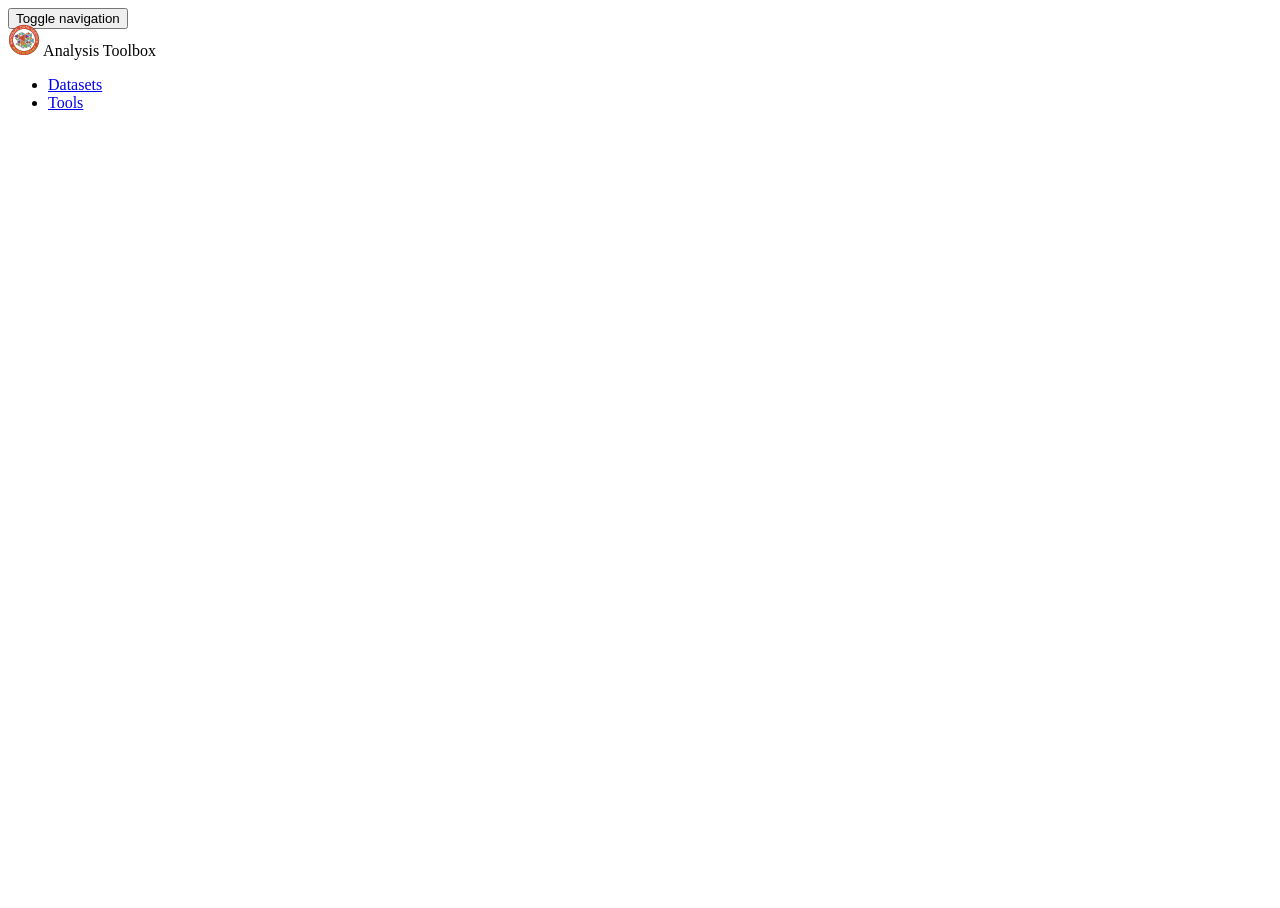
==== js/index.html @ 54827d1f "Fix /log endpoint?" ====
<!DOCTYPE html>
<!--[if lt IE 7]>      <html lang="en" ng-app="toolmgr" class="no-js lt-ie9 lt-ie8 lt-ie7"> <![endif]-->
<!--[if IE 7]>         <html lang="en" ng-app="toolmgr" class="no-js lt-ie9 lt-ie8"> <![endif]-->
<!--[if IE 8]>         <html lang="en" ng-app="toolmgr" class="no-js lt-ie9"> <![endif]-->
<!--[if gt IE 8]><!--> <html lang="en" ng-app="toolmgr" class="no-js"> <!--<![endif]-->
<head>
  <meta charset="utf-8">
  <meta http-equiv="X-UA-Compatible" content="IE=edge">
  <title>NDS Analysis Toolbox</title>
  
  <meta name="description" content="">
  <meta name="viewport" content="width=device-width, initial-scale=1, maximum-scale=1, user-scalable=no">
  
  <link rel="shortcut icon" type="image/x-icon" href="asset/favicon-16x16.png" />
    
  <!-- Import stylesheets -->
  <link rel="stylesheet" href="bower_components/html5-boilerplate/dist/css/normalize.css">
  <link rel="stylesheet" href="bower_components/html5-boilerplate/dist/css/main.css">
  <link rel="stylesheet" href="bower_components/bootstrap/dist/css/bootstrap.min.css">
  <link rel="stylesheet" href="bower_components/font-awesome/css/font-awesome.min.css">
  <link rel="stylesheet" href="app.css">
  
  <!-- Import third-party javascript -->
  <script src="bower_components/html5-boilerplate/dist/js/vendor/modernizr-2.8.3.min.js"></script>
  <script src="bower_components/jquery/dist/jquery.min.js"></script>
  <script src="bower_components/bootstrap/dist/js/bootstrap.min.js"></script>
  <script src="bower_components/lodash/dist/lodash.min.js"></script>
</head>

<body>
  <!-- -->
  <div class="container-fluid">
    <div sticky class="navbar navbar-default navbar-inverse navbar-fixed-top" role="navigation">
      <div class="container">
        <!-- Brand and toggle get grouped for better mobile display -->
        <div class="navbar-header">
          <button type="button" class="navbar-toggle" data-toggle="collapse" data-target=".navbar-collapse">
            <span class="sr-only">Toggle navigation</span>
            <span class="icon-bar"></span>
            <span class="icon-bar"></span>
            <span class="icon-bar"></span>
          </button>
          <div class="navbar-brand cursor-pointer">
            <!-- Draw the brand logo -->
            <a href="#/" class="undecorate-link">
              <img id="navBrandLogo" src="asset/favicon-32x32.png" alt="NDS" height="32" width="32"> Analysis Toolbox</sup>
            </a>
          </div>
        </div>
    
        <!-- Collect the nav links, forms, and other content for toggling -->
        <div class="collapse navbar-collapse" id="bs-example-navbar-collapse-1">
          <ul class="nav navbar-nav">
            <li><a href="#!/datasets">Datasets</a></li>
            <li><a href="#!/tools">Tools</a></li>
            <!--<li><a href="#!/instances">Instances <span ng-if="" class="sr-only">(current)</span></a></li>-->
            <!--<li><a href="#!/logs">Logs <span ng-if="" class="sr-only">(current)</span></a></li>-->
          </ul>
        </div><!-- /.navbar-collapse -->
      </div><!-- /.container-fluid -->
    </div>
  
    <!--[if lt IE 7]>
        <p class="browsehappy">You are using an <strong>outdated</strong> browser. Please <a href="http://browsehappy.com/">upgrade your browser</a> to improve your experience.</p>
    <![endif]-->
  
    <div class="container" style="margin-top:70px;" ng-view></div>
  </div>
  

  <!-- AngularJS + official modules -->
  <script src="bower_components/angular/angular.js"></script>
  <script src="bower_components/angular-route/angular-route.js"></script>
  <script src="bower_components/angular-resource/angular-resource.js"></script>
  
  <!-- ToolManager app -->
  <script src="app.js"></script>
  <!-- <script src="instances/instances.js"></script> -->
  <!-- <script src="tools/tools.js"></script> -->
  <script src="datasets/datasets.js"></script>
  <!-- <script src="logs/logs.js"></script> -->
</body>
</html>
---- js/app.css ----
/* app css stylesheet */

/* Site-wide Style Defaults
-------------------------------------------------- */

/* 
  Allow angular.js to be loaded in body, hiding cloaked elements until 
  templates compile.  The !important is important given that there may be 
  other selectors that are more specific or come later and might alter display.  
 */
[ng\:cloak], [ng-cloak], .ng-cloak {
  display: none !important;
}

/* Angular Bootstrap UI "href fix" */
.nav, .pagination, .carousel, .panel-title, .dropdown-toggle a { cursor: pointer; }

/* Fix that silly blue border around accordion headers */
.accordion-toggle:focus{outline: none;}

/*change breadcrumb separator to raquo symbol*/
.breadcrumb > li + li:before {
     content: "\2215\00A0";
     color: #aaa;
}

.btn {
  border-radius:5px;
}

@media (min-width: 768px) {
  #cardRow {
    display: table;
    table-layout: fixed;
    width: 100%;
  }

  #cardRow [class^="col-"] {
    display: table-cell;
    float: none;
  }
}

.card {
  border-radius:2px !important;
}

.thumbnail {
  top:0;
  position:relative;
  padding-top:0;
  border: 1px solid gray;
  border-radius:6px;
  width:100%;
  padding-bottom:1px;
  -webkit-box-shadow: 3px 6px 12px -5px rgba(0,0,0,0.5);
  -moz-box-shadow: 3px 6px 12px -5px rgba(0,0,0,0.5);
  box-shadow: 3px 6px 12px -5px rgba(0,0,0,0.5);
}

.terminal {
  float: left;
  border: #000 solid 5px;
  font-family: "DejaVu Sans Mono", "Liberation Mono", monospace;
  font-size: 14px;
  color: #f0f0f0;
  background: #000;
}

.terminal-cursor {
  color: #000;
  background: #f0f0f0;
}

.popover {
  max-width:200px;
}

.popover-content {
  width:200px;
}

/* Useful helpers
-------------------------------------------------- */

.badge {
  margin-left:4px;  
}

.border-nds-thin {
  border: 1px solid #ccc !important;
  border-radius: 16px !important;
  margin:20px;
  padding:10px;
}

.border-nds {
  border: 3px solid #ccc !important;
  border-radius: 16px !important;
  margin: 15px 0 15px 0;
  padding:10px;
  width:auto !important;
  height:100% !important;
  border-bottom:none;
}

.cursor-pointer {
  cursor: pointer;
}

.fill-height {
  height:100% !important;
  min-height: 100% !important;
}

.fill-width {
  width:100% !important;
}

.flush-border {
  border-radius:0px;
  margin:0;
  padding:0;
}

.text-center {
  text-align:center !important;
  vertical-align: middle !important; 
}

.helper-text {
  border:dashed;
  text-align:center;
  padding-top:100px;
  padding-bottom:100px;
  vertical-align:middle;
  height:100%;
}

tags-input .host {
  margin:0px;
  padding:0px;
}

html,body {
    height:100%;
}

.legend-fix { 
   border: none;
   width:auto !important;
}

.margin-left-right-120 {
  display: block;
  margin-left: 120px;
  margin-right: 120px;
}

.support-link {
  margin: 15px;
}

.top-margin {
  margin-top:15px;
}

.undecorate-link {
  text-decoration:none !important;
  color:inherit !important;
}

/* Browse Happy styles
-------------------------------------------------- */
.browsehappy {
	display:block;
	width:100%;
	height:100px;
	background-color:#f2dede;
	margin: 0 0 10px;
	font-family: "Helvetica Neue",Helvetica,Arial,sans-serif;
	font-size: 22px;
	line-height: 1.4;
	color: #333;
	vertical-align:middle;
}
.browsehappy span{
	vertical-align:middle;
	margin: 0 20px 0 20px;
	background:url("https://cdn.rawgit.com/alrra/browser-logos/master/internet-explorer/internet-explorer_64x64.png") no-repeat;
	height:64px;
	width:64px;
	display:inline-block;
}

/* Specific id styles
-------------------------------------------------- */

#appContent {
  margin-bottom:70px;
}

#dashHeader {
  margin-left:-15px;
  margin-right:-15px;
  padding-top:5px;
  padding-left:15px;
  padding-bottom:5px;
}

#footer {
 position:fixed;
 left:0px;
 bottom:0px;
 height:70px;
 width:100%;
 background:#a8a8a1;
}

#logBody {
  height: 400px;
}

#loginPanel {
  margin: 10% auto;
  max-width:400px;
  -webkit-box-shadow: 7px 10px 29px -5px rgba(0,0,0,0.75);
  -moz-box-shadow: 7px 10px 29px -5px rgba(0,0,0,0.75);
  box-shadow: 7px 10px 29px -5px rgba(0,0,0,0.75);
}

#navbar {
  margin: 50px;
}

#navBrandLogo {
  margin-top:-5px;
}

#cardButtonBar {
  margin:0;
  padding:0;
  border-top:1px dotted lightgray;
}

#typeField {
  border-radius: 4px 0 0 4px;
  -webkit-appearance: none;
}

#checkboxAddon {
   margin: 0;
}

#supportLinks {
   margin:50px 125px 50px 125px;
}


.showbox {
  position: absolute;
  top: 0;
  bottom: 0;
  left: 0;
  right: 0;
  padding: 5%;
}

.loader {
  position: relative;
  margin: 0 auto;
  width: 100px;
}
.loader:before {
  content: '';
  display: block;
  padding-top: 100%;
}

.circular {
  animation: rotate 2s linear infinite;
  height: 100%;
  transform-origin: center center;
  width: 100%;
  position: absolute;
  top: 0;
  bottom: 0;
  left: 0;
  right: 0;
  margin: auto;
}

.path {
  stroke-dasharray: 1, 200;
  stroke-dashoffset: 0;
  animation: dash 1.5s ease-in-out infinite, color 6s ease-in-out infinite;
  stroke-linecap: round;
}

@keyframes rotate {
  100% {
    transform: rotate(360deg);
  }
}
@keyframes dash {
  0% {
    stroke-dasharray: 1, 200;
    stroke-dashoffset: 0;
  }
  50% {
    stroke-dasharray: 89, 200;
    stroke-dashoffset: -35px;
  }
  100% {
    stroke-dasharray: 89, 200;
    stroke-dashoffset: -124px;
  }
}
@keyframes color {
  100%,
  0% {
    stroke: #d62d20;
  }
  40% {
    stroke: #0057e7;
  }
  66% {
    stroke: #008744;
  }
  80%,
  90% {
    stroke: #ffa700;
  }
}
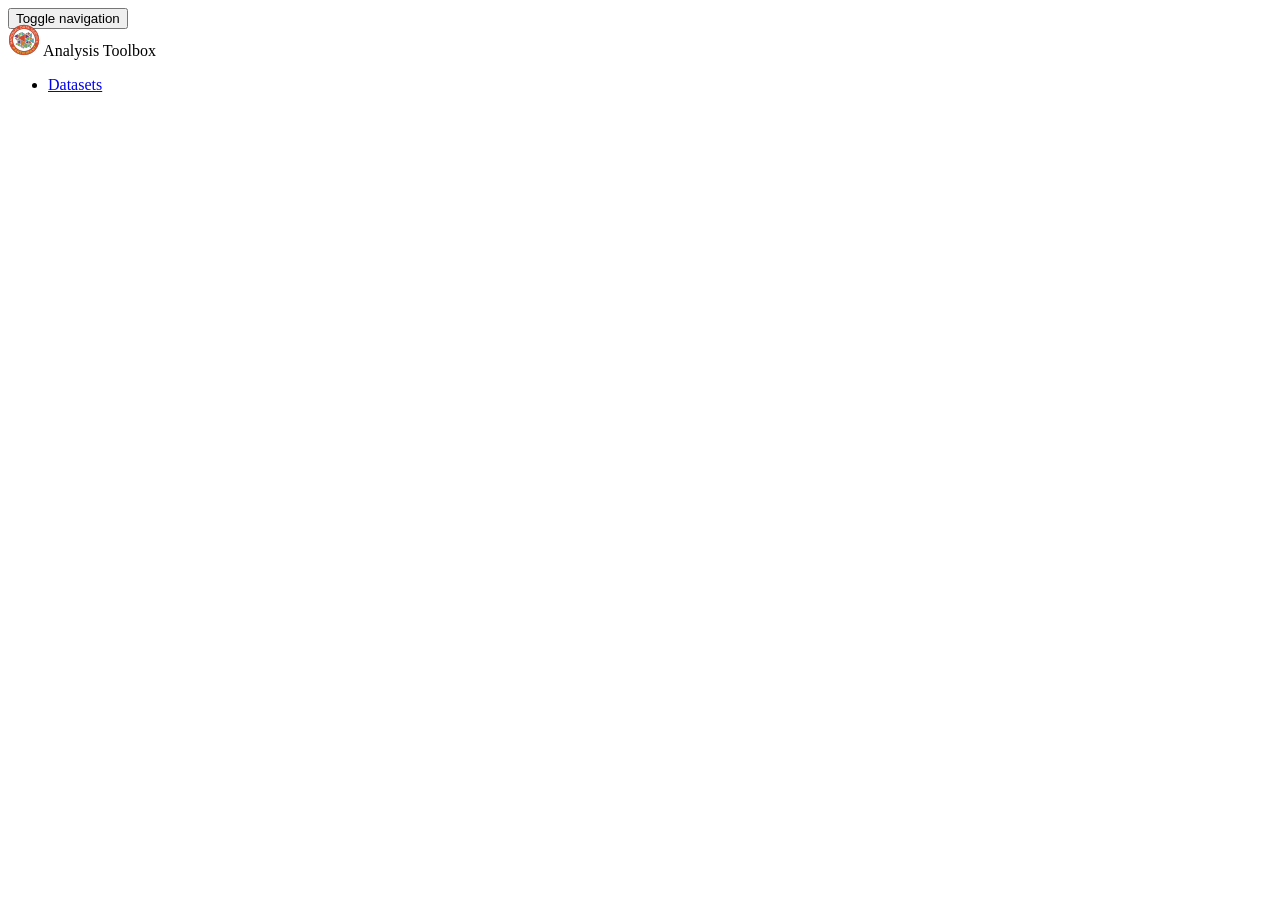
==== commit 4cd099dc: "Implemented feedback discussed earlier" ====
--- a/js/index.html
+++ b/js/index.html
@@ -52,7 +52,7 @@
         <div class="collapse navbar-collapse" id="bs-example-navbar-collapse-1">
           <ul class="nav navbar-nav">
             <li><a href="#!/datasets">Datasets</a></li>
-            <li><a href="#!/tools">Tools</a></li>
+            <!--<li><a href="#!/tools">Tools</a></li>-->
             <!--<li><a href="#!/instances">Instances <span ng-if="" class="sr-only">(current)</span></a></li>-->
             <!--<li><a href="#!/logs">Logs <span ng-if="" class="sr-only">(current)</span></a></li>-->
           </ul>
@@ -76,7 +76,7 @@
   <!-- ToolManager app -->
   <script src="app.js"></script>
   <!-- <script src="instances/instances.js"></script> -->
-  <!-- <script src="tools/tools.js"></script> -->
+  <script src="tools/tools.js"></script>
   <script src="datasets/datasets.js"></script>
   <!-- <script src="logs/logs.js"></script> -->
 </body>
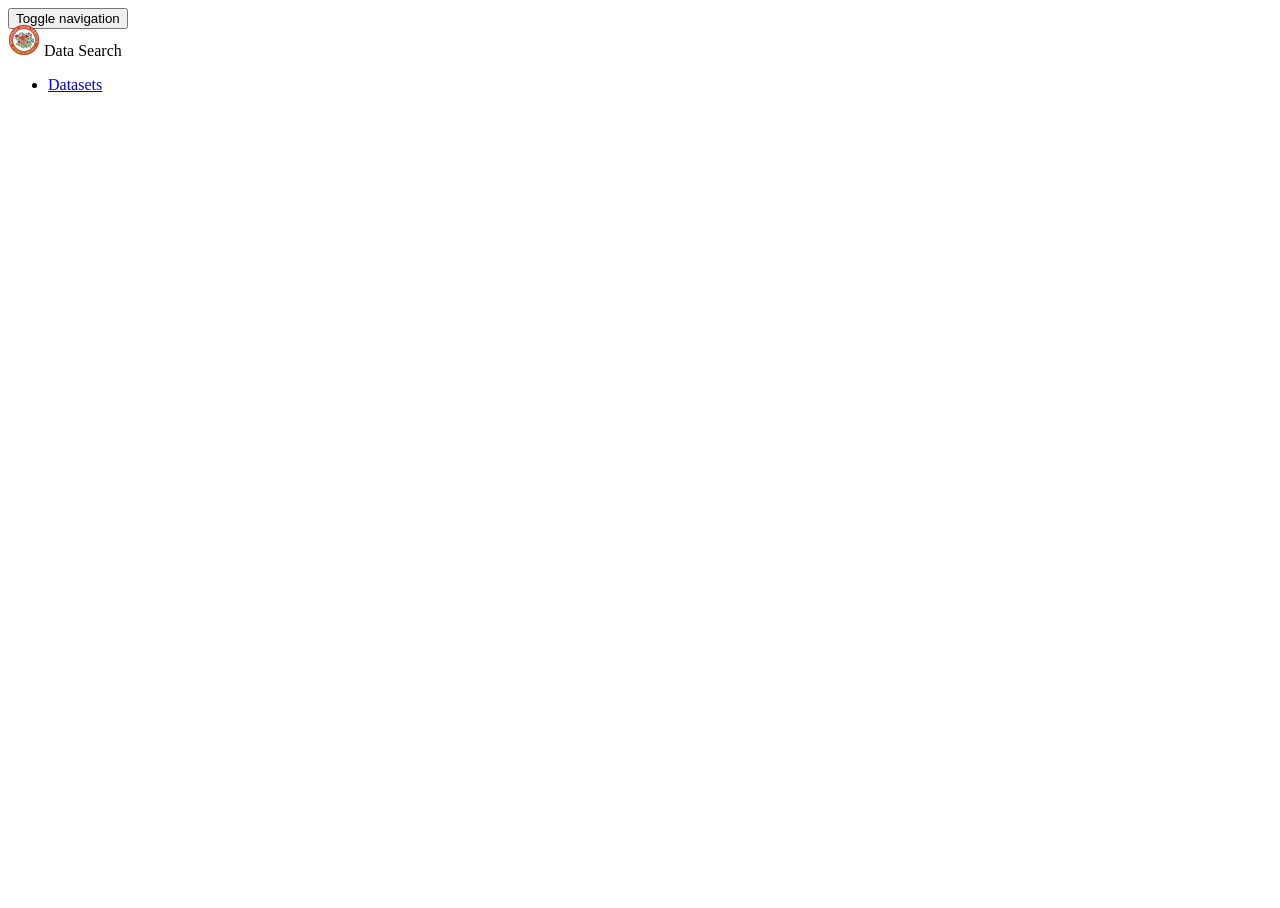
==== commit b5f5edfa: "Unmock for live data" ====
--- a/js/index.html
+++ b/js/index.html
@@ -6,7 +6,7 @@
 <head>
   <meta charset="utf-8">
   <meta http-equiv="X-UA-Compatible" content="IE=edge">
-  <title>NDS Analysis Toolbox</title>
+  <title>NDS Data Search</title>
   
   <meta name="description" content="">
   <meta name="viewport" content="width=device-width, initial-scale=1, maximum-scale=1, user-scalable=no">
@@ -43,7 +43,7 @@
           <div class="navbar-brand cursor-pointer">
             <!-- Draw the brand logo -->
             <a href="#/" class="undecorate-link">
-              <img id="navBrandLogo" src="asset/favicon-32x32.png" alt="NDS" height="32" width="32"> Analysis Toolbox</sup>
+              <img id="navBrandLogo" src="asset/favicon-32x32.png" alt="NDS" height="32" width="32"> Data Search</sup>
             </a>
           </div>
         </div>
@@ -76,7 +76,7 @@
   <!-- ToolManager app -->
   <script src="app.js"></script>
   <!-- <script src="instances/instances.js"></script> -->
-  <script src="tools/tools.js"></script>
+  <!--<script src="tools/tools.js"></script>-->
   <script src="datasets/datasets.js"></script>
   <!-- <script src="logs/logs.js"></script> -->
 </body>
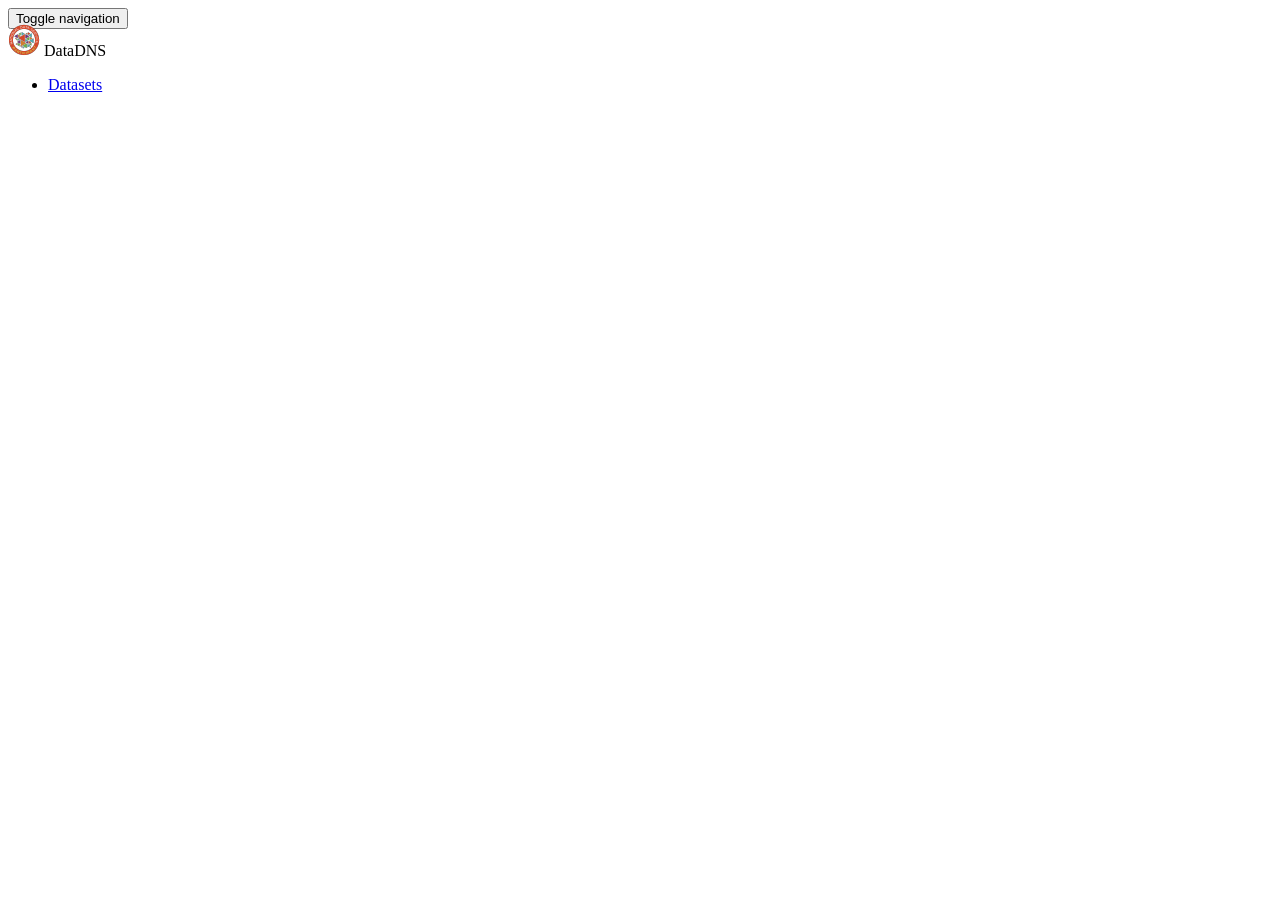
==== commit 58f5064e: "Update product name" ====
--- a/js/index.html
+++ b/js/index.html
@@ -6,7 +6,7 @@
 <head>
   <meta charset="utf-8">
   <meta http-equiv="X-UA-Compatible" content="IE=edge">
-  <title>NDS Data Search</title>
+  <title>NDS DataDNS</title>
   
   <meta name="description" content="">
   <meta name="viewport" content="width=device-width, initial-scale=1, maximum-scale=1, user-scalable=no">
@@ -43,7 +43,7 @@
           <div class="navbar-brand cursor-pointer">
             <!-- Draw the brand logo -->
             <a href="#/" class="undecorate-link">
-              <img id="navBrandLogo" src="asset/favicon-32x32.png" alt="NDS" height="32" width="32"> Data Search</sup>
+              <img id="navBrandLogo" src="asset/favicon-32x32.png" alt="NDS" height="32" width="32"> DataDNS</sup>
             </a>
           </div>
         </div>
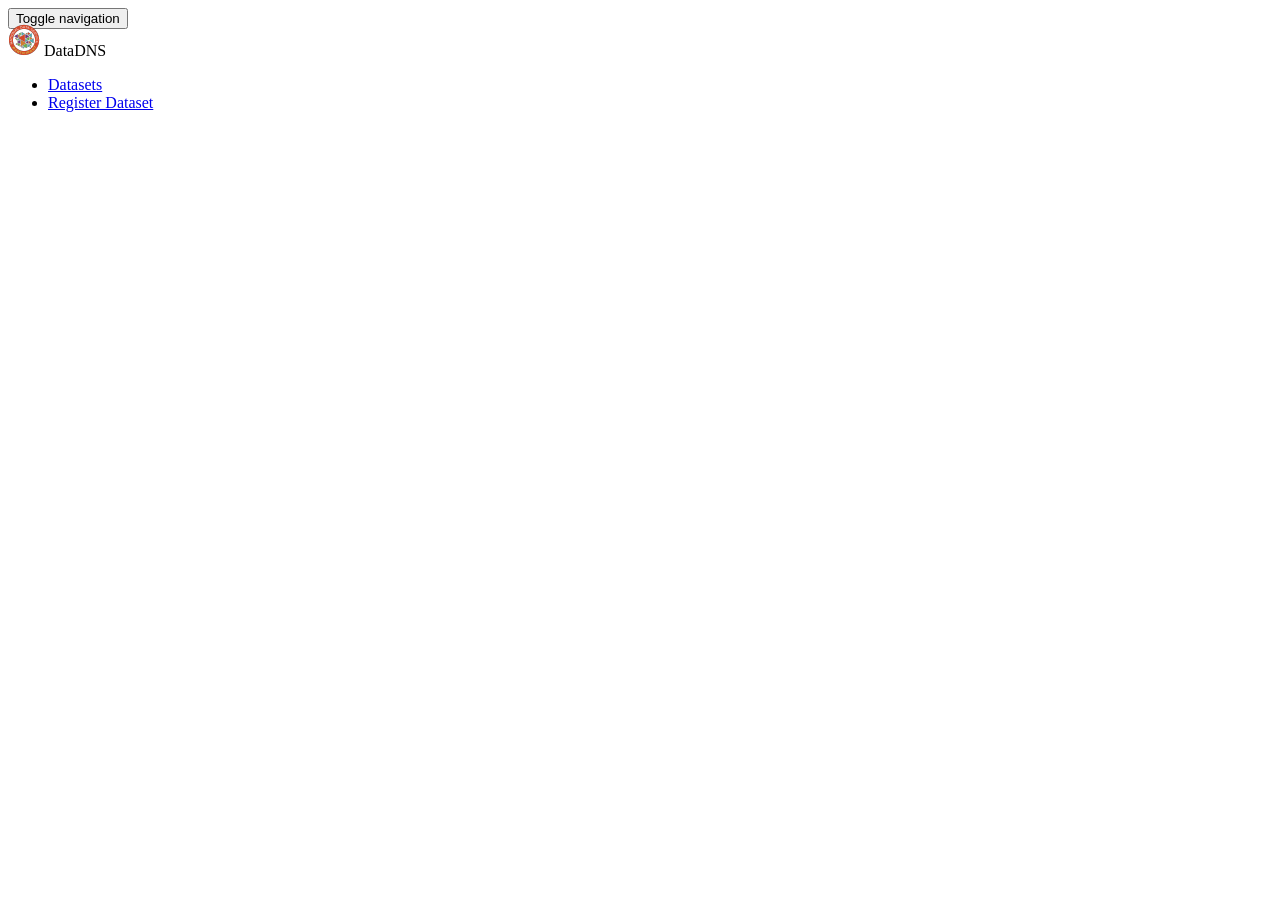
==== commit 3ae85ea0: "Factored in mockup + feedback" ====
--- a/js/index.html
+++ b/js/index.html
@@ -31,7 +31,7 @@
   <!-- -->
   <div class="container-fluid">
     <div sticky class="navbar navbar-default navbar-inverse navbar-fixed-top" role="navigation">
-      <div class="container">
+      <div class="container-fluid">
         <!-- Brand and toggle get grouped for better mobile display -->
         <div class="navbar-header">
           <button type="button" class="navbar-toggle" data-toggle="collapse" data-target=".navbar-collapse">
@@ -52,6 +52,7 @@
         <div class="collapse navbar-collapse" id="bs-example-navbar-collapse-1">
           <ul class="nav navbar-nav">
             <li><a href="#!/datasets">Datasets</a></li>
+            <li><a href="#!/datasets">Register Dataset</a></li>
             <!--<li><a href="#!/tools">Tools</a></li>-->
             <!--<li><a href="#!/instances">Instances <span ng-if="" class="sr-only">(current)</span></a></li>-->
             <!--<li><a href="#!/logs">Logs <span ng-if="" class="sr-only">(current)</span></a></li>-->
@@ -64,7 +65,7 @@
         <p class="browsehappy">You are using an <strong>outdated</strong> browser. Please <a href="http://browsehappy.com/">upgrade your browser</a> to improve your experience.</p>
     <![endif]-->
   
-    <div class="container" style="margin-top:70px;" ng-view></div>
+    <div class="container-fluid" style="margin-top:70px;" ng-view></div>
   </div>
   
 
